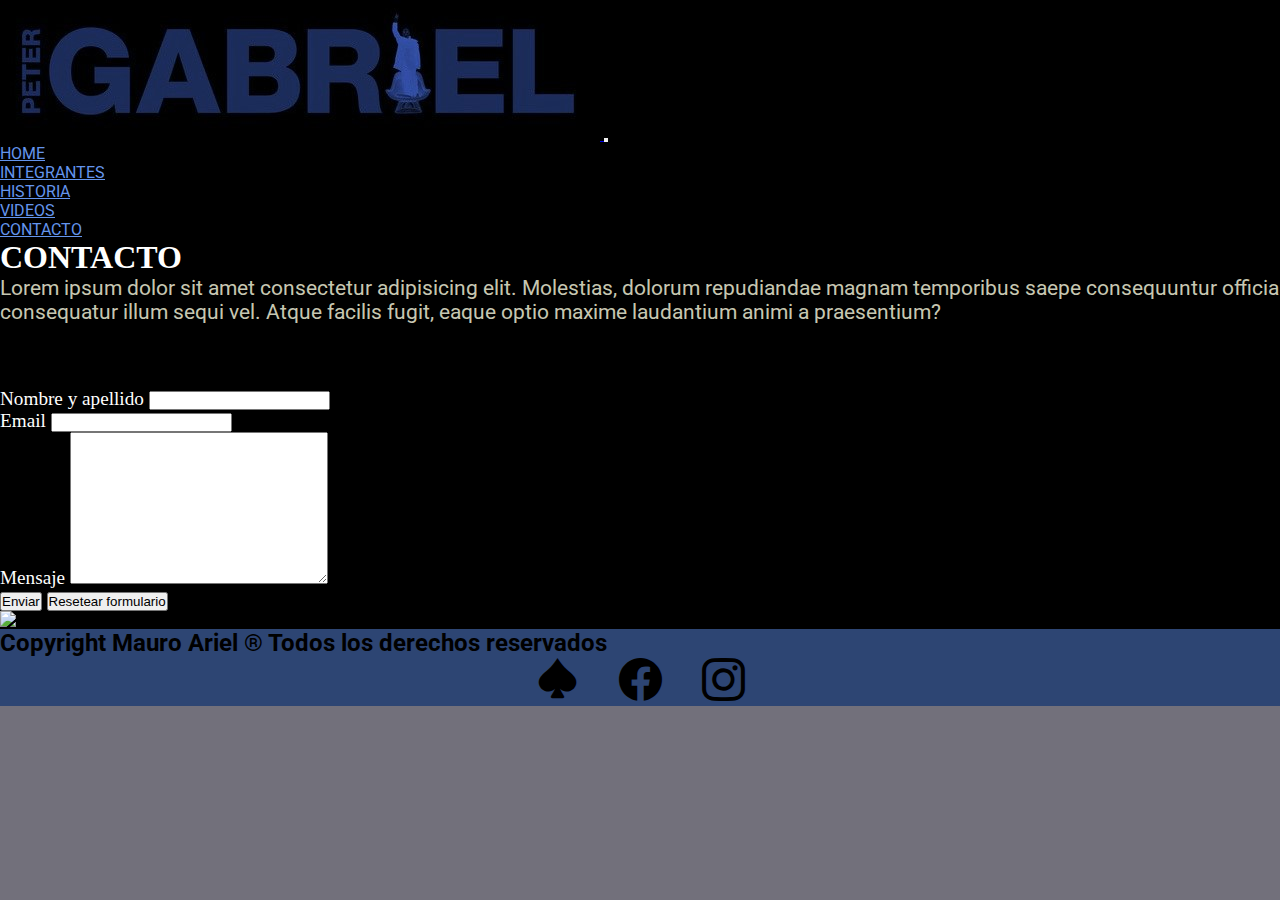
==== pages/contacto.html @ 47b99ac0 "Ajustes generales y seccion contacto" ====
<!DOCTYPE html>
<html lang="es">

<head>
    <meta charset="UTF-8">
    <meta http-equiv="X-UA-Compatible" content="IE=edge">
    <meta name="viewport" content="width=device-width, initial-scale=1.0">
    <link rel="preconnect" href="https://fonts.googleapis.com">
    <link rel="preconnect" href="https://fonts.gstatic.com" crossorigin>
    <link
        href="https://fonts.googleapis.com/css2?family=Bruno+Ace+SC&family=Dosis&family=Foldit:wght@300&family=M+PLUS+Rounded+1c:wght@300&family=Pathway+Extreme:wght@600&family=Roboto:wght@500&display=swap"
        rel="stylesheet">
    <link rel="stylesheet" href="https://cdn.jsdelivr.net/npm/bootstrap-icons@1.10.5/font/bootstrap-icons.css">
    <link href="https://cdn.jsdelivr.net/npm/bootstrap@5.3.0-alpha3/dist/css/bootstrap.min.css" rel="stylesheet"
        integrity="sha384-KK94CHFLLe+nY2dmCWGMq91rCGa5gtU4mk92HdvYe+M/SXH301p5ILy+dN9+nJOZ" crossorigin="anonymous">
    <script src="https://cdn.jsdelivr.net/npm/bootstrap@5.3.0-alpha3/dist/js/bootstrap.bundle.min.js"
        integrity="sha384-ENjdO4Dr2bkBIFxQpeoTz1HIcje39Wm4jDKdf19U8gI4ddQ3GYNS7NTKfAdVQSZe"
        crossorigin="anonymous"></script>
    <link rel="stylesheet" href="../css/styles.css">
    <title>Proyecto Final Peter Gabriel</title>
</head>

<body>


    <header class="navbar navbar-expand-lg bg-black">
        <div class="container">
            <a class="navbar-brand" href="#">
                <img src="../img/logopeter.jpg" alt="logo" class="w-50">
            </a>
            <button class="navbar-toggler" type="button" data-bs-toggle="collapse" data-bs-target="#navbarNavDropdown"
                aria-controls="navbarNavDropdown" aria-expanded="false" aria-label="Toggle navigation">
                <span class="navbar-toggler-icon"></span>
            </button>


            <nav class="collapse navbar-collapse justify-content-end" id="navbarNavDropdown">
                <ul class="navbar-nav">
                    <li class="nav-item">
                        <a class="nav-link" aria-current="page" href="../index.html">HOME</a>
                    </li>
                    <li class="nav-item">
                        <a class="nav-link" href="integrantes.html">INTEGRANTES</a>
                    </li>
                    <li class="nav-item">
                        <a class="nav-link" href="historia.html">HISTORIA</a>
                    </li>
                    <li class="nav-item">
                        <a class="nav-link" href="videos.html">VIDEOS</a>
                    </li>
                    <li class="nav-item">
                        <a class="nav-link" href="contacto.html">CONTACTO</a>
                    </li>




                    </li>
                </ul>
            </nav>
        </div>
    </header>
    <main>


        <section class="container">
            <h1>CONTACTO</h1>


            <p>Lorem ipsum dolor sit amet consectetur adipisicing elit. Molestias, dolorum repudiandae magnam
                temporibus saepe consequuntur officia consequatur illum sequi vel. Atque facilis fugit, eaque optio
                maxime laudantium animi a praesentium?</p>




            <div class="row">

                





                <form class="col-12 col-lg-6">

                    <div>
                        <label for="nombre-usuario">Nombre y apellido</label>
                        <input type="text" id="nombre-usuario">
                    </div>

                    <div>
                        <label for="">Email</label>
                        <input type="email" id="email-usuario">

                    </div>

                    <div>
                        <label for="mensaje-usuario">Mensaje</label>
                        <textarea id="mensaje-usuario" cols="30" rows="10"></textarea>
                    </div>

                    <div>
                        <input type="submit" value="Enviar">
                        <input type="reset" value="Resetear formulario">
                    </div>

                </form>


                <div class="col-12 col-lg-6">
                    <img src="../img/petercontacto.png" alt="foto de contacto">

                </div>


            </div>



        </section>


    </main>



    <footer>

        <div class="container fluid">


            <h2 class="h-footer">Copyright Mauro Ariel ® Todos los derechos reservados</h2>


            <ul class="foter">

                <li><a href="https://en.wikipedia.org/wiki/Peter_Gabriel" target="_blank" class="iconos"><i
                            class="bi bi-suit-spade-fill"></i></a>
                </li>

                <li>
                    <a href="https://en.wikipedia.org/wiki/Peter_Gabriel" target="_blank" class="iconos"><i
                            class="bi bi-facebook"></i></a>
                </li>

                <li><a href="https://en.wikipedia.org/wiki/Peter_Gabriel" target="_blank" class="iconos"><i
                            class="bi bi-instagram"></i></a></li>

            </ul>


        </div>

    </footer>

    <script src="https://cdn.jsdelivr.net/npm/bootstrap@5.3.0-alpha3/dist/js/bootstrap.bundle.min.js"
        integrity="sha384-ENjdO4Dr2bkBIFxQpeoTz1HIcje39Wm4jDKdf19U8gI4ddQ3GYNS7NTKfAdVQSZe"
        crossorigin="anonymous"></script>
</body>


</html>
---- css/styles.css ----
* {
    margin: 0%;
    padding: 0%;
    box-sizing: border-box;
}


body {
    background-color: black;
}

p {
    color: rgba(245, 245, 220, 0.822);
    font-size: 1.3rem;
    font-family: roboto;
}

footer {
    background-color: rgba(74, 115, 190, 0.603);
}

h1 {
    color: white;
    font-weight: bold;
}

h3 {
    color: gray;
}

h2 {
    color: grey;
}

form {
    font-size: 1.2rem;
    color: white;
    padding-top: 5%;
}

html {
    background-color: rgba(21, 19, 37, 0.603);
}




.h1-home {
    display: none;
}

.contenedor-carousel {
    width: 500px;
}

.h-footer {
    color: black;
    font-size: 1.5rem;
    font-family: roboto;
}


.foter {
    display: flex;
    justify-content: center;
    gap: 40px;
    list-style: none;




}

.nav-link {
    
    color: cornflowerblue;
    font-family: roboto;
    font-size: 1rem;


}

.navbar-nav :hover {
color: rgb(143, 143, 54);
}

.navbar-nav {

    gap: 37px;

}

.iconos :hover {
    color: rgb(143, 143, 54);
}

.iconos {
    
    color: black;
    font-size: 43px;

}
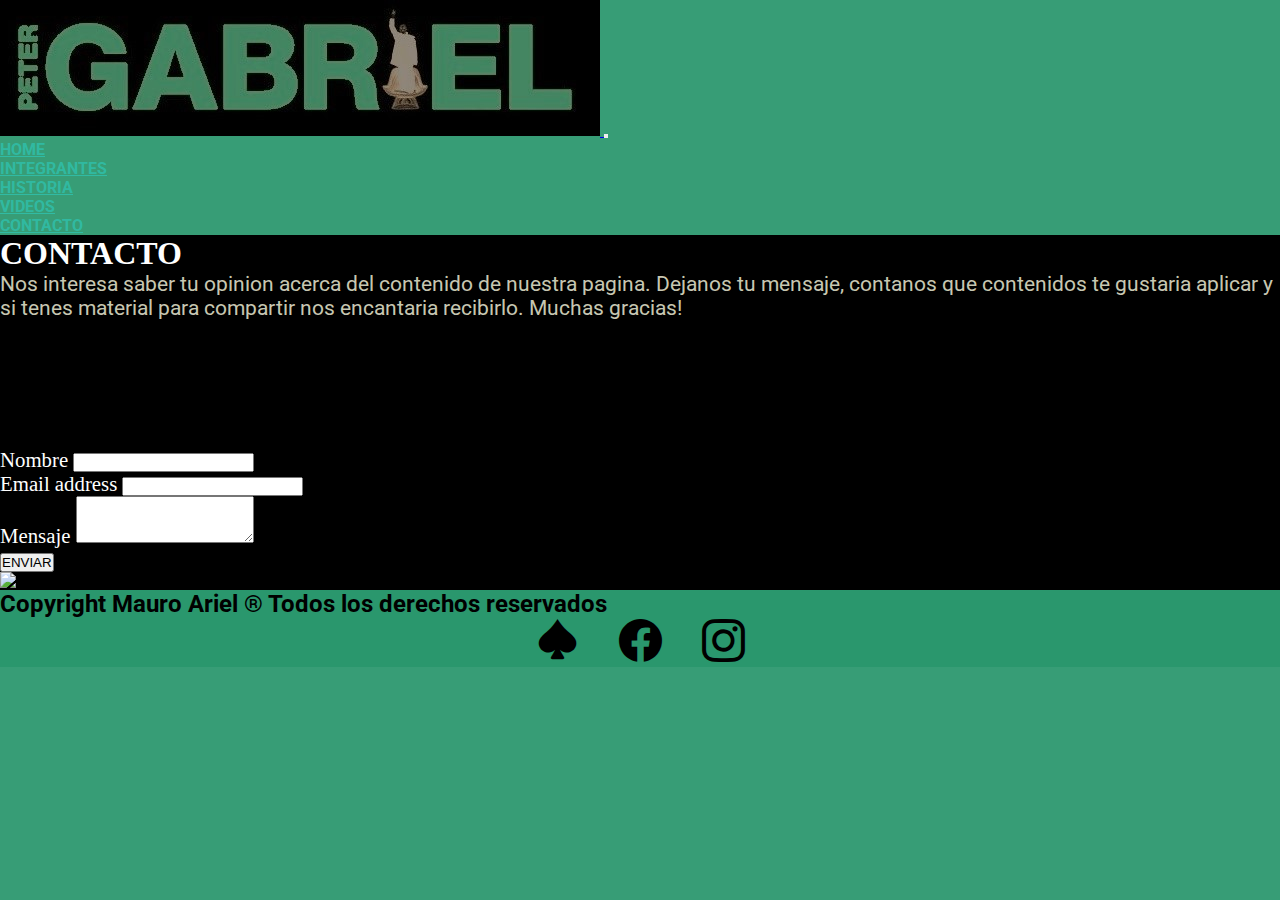
==== commit 890256e5: "Ajustes Generales" ====
--- a/pages/contacto.html
+++ b/pages/contacto.html
@@ -60,56 +60,55 @@
             </nav>
         </div>
     </header>
+
+
     <main>
 
 
         <section class="container">
             <h1>CONTACTO</h1>
 
-
-            <p>Lorem ipsum dolor sit amet consectetur adipisicing elit. Molestias, dolorum repudiandae magnam
-                temporibus saepe consequuntur officia consequatur illum sequi vel. Atque facilis fugit, eaque optio
-                maxime laudantium animi a praesentium?</p>
+            <div class="row">
 
 
-
-
-            <div class="row">
-
-                
+                <p>Nos interesa saber tu opinion acerca del contenido de nuestra pagina. Dejanos tu mensaje, contanos
+                    que contenidos te gustaria aplicar y si tenes material para compartir nos encantaria recibirlo.
+                    Muchas gracias! </p>
 
 
 
 
 
-                <form class="col-12 col-lg-6">
+                <div class="col-12 col-lg-6">
+                    <div class="formulario">
 
-                    <div>
-                        <label for="nombre-usuario">Nombre y apellido</label>
-                        <input type="text" id="nombre-usuario">
+                        <div class="mb-3">
+                            <label for="exampleFormControlInput1" class="form-label">Nombre</label>
+                            <input type="email" class="form-control" id="exampleFormControlInput1" placeholder="">
+                        </div>
+
+
+                        <div class="mb-3">
+                            <label for="exampleFormControlInput1" class="form-label">Email address</label>
+                            <input type="email" class="form-control" id="exampleFormControlInput1" placeholder="">
+                        </div>
+                        <div class="mb-3">
+                            <label for="exampleFormControlTextarea1" class="form-label">Mensaje</label>
+                            <textarea class="form-control" id="exampleFormControlTextarea1" rows="3"></textarea>
+                        </div>
+                        <button type="button" class="btn btn-success">ENVIAR</button>
                     </div>
+                </div>
 
-                    <div>
-                        <label for="">Email</label>
-                        <input type="email" id="email-usuario">
 
-                    </div>
 
-                    <div>
-                        <label for="mensaje-usuario">Mensaje</label>
-                        <textarea id="mensaje-usuario" cols="30" rows="10"></textarea>
-                    </div>
 
-                    <div>
-                        <input type="submit" value="Enviar">
-                        <input type="reset" value="Resetear formulario">
-                    </div>
 
-                </form>
+
 
 
                 <div class="col-12 col-lg-6">
-                    <img src="../img/petercontacto.png" alt="foto de contacto">
+                    <img src="../img/petercontacto.png" alt="foto de contacto" class="img-fluid">
 
                 </div>
 
@@ -135,16 +134,16 @@
 
             <ul class="foter">
 
-                <li><a href="https://en.wikipedia.org/wiki/Peter_Gabriel" target="_blank" class="iconos"><i
+                <li><a href="https://www.instagram.com/mauroarieel/" target="_blank" class="iconos"><i
                             class="bi bi-suit-spade-fill"></i></a>
                 </li>
 
                 <li>
-                    <a href="https://en.wikipedia.org/wiki/Peter_Gabriel" target="_blank" class="iconos"><i
+                    <a href="https://www.facebook.com/PeterGabriel" target="_blank" class="iconos"><i
                             class="bi bi-facebook"></i></a>
                 </li>
 
-                <li><a href="https://en.wikipedia.org/wiki/Peter_Gabriel" target="_blank" class="iconos"><i
+                <li><a href="https://www.instagram.com/itspetergabriel/" target="_blank" class="iconos"><i
                             class="bi bi-instagram"></i></a></li>
 
             </ul>
--- a/css/styles.css
+++ b/css/styles.css
@@ -1,102 +1,93 @@
 * {
-    margin: 0%;
-    padding: 0%;
-    box-sizing: border-box;
+  margin: 0%;
+  padding: 0%;
+  box-sizing: border-box;
 }
 
-
-body {
-    background-color: black;
+html {
+  background-color: rgba(42, 150, 109, 0.938);
 }
 
-p {
-    color: rgba(245, 245, 220, 0.822);
-    font-size: 1.3rem;
-    font-family: roboto;
+main {
+  background-color: black;
+}
+
+nav .nav-link {
+  color: rgba(47, 194, 174, 0.808);
+  font-family: roboto;
+  font-size: 1rem;
+  font-weight: bold;
+}
+nav .navbar-nav :hover {
+  color: rgb(52, 226, 130);
+}
+nav .navbar-nav {
+  gap: 37px;
+}
+
+section h1 {
+  color: white;
+  font-weight: bold;
+}
+section h2 {
+  color: grey;
+}
+section h3 {
+  color: gray;
+}
+section .h1-home {
+  display: none;
+}
+section p {
+  color: rgba(245, 245, 220, 0.822);
+  font-size: 1.3rem;
+  font-family: roboto;
+}
+section .parrafo-home {
+  padding-top: 5%;
+  padding-bottom: 4%;
+}
+section .parrafo-historia {
+  padding-top: 2%;
+  padding-bottom: 3%;
+}
+section .contenedor-carousel {
+  width: 500px;
+  padding-bottom: 1%;
+}
+section .w-75 {
+  padding-bottom: 2%;
+}
+section .formulario {
+  font-size: 1.3rem;
+  color: white;
+  padding-top: 10%;
+}
+section .margen-videos {
+  padding-bottom: 2%;
+  padding-top: 1%;
 }
 
 footer {
-    background-color: rgba(74, 115, 190, 0.603);
+  background-color: rgba(42, 150, 109, 0.938);
+}
+footer .h-footer {
+  color: black;
+  font-size: 1.5rem;
+  font-family: roboto;
+}
+footer .foter {
+  display: flex;
+  justify-content: center;
+  gap: 40px;
+  list-style: none;
+}
+footer .iconos :hover {
+  color: rgb(52, 226, 130);
+}
+footer .iconos {
+  color: black;
+  font-size: 43px;
 }
 
-h1 {
-    color: white;
-    font-weight: bold;
-}
-
-h3 {
-    color: gray;
-}
-
-h2 {
-    color: grey;
-}
-
-form {
-    font-size: 1.2rem;
-    color: white;
-    padding-top: 5%;
-}
-
-html {
-    background-color: rgba(21, 19, 37, 0.603);
-}
-
-
-
-
-.h1-home {
-    display: none;
-}
-
-.contenedor-carousel {
-    width: 500px;
-}
-
-.h-footer {
-    color: black;
-    font-size: 1.5rem;
-    font-family: roboto;
-}
-
-
-.foter {
-    display: flex;
-    justify-content: center;
-    gap: 40px;
-    list-style: none;
-
-
-
-
-}
-
-.nav-link {
-    
-    color: cornflowerblue;
-    font-family: roboto;
-    font-size: 1rem;
-
-
-}
-
-.navbar-nav :hover {
-color: rgb(143, 143, 54);
-}
-
-.navbar-nav {
-
-    gap: 37px;
-
-}
-
-.iconos :hover {
-    color: rgb(143, 143, 54);
-}
-
-.iconos {
-    
-    color: black;
-    font-size: 43px;
-
-}+/*# sourceMappingURL=styles.css.map */
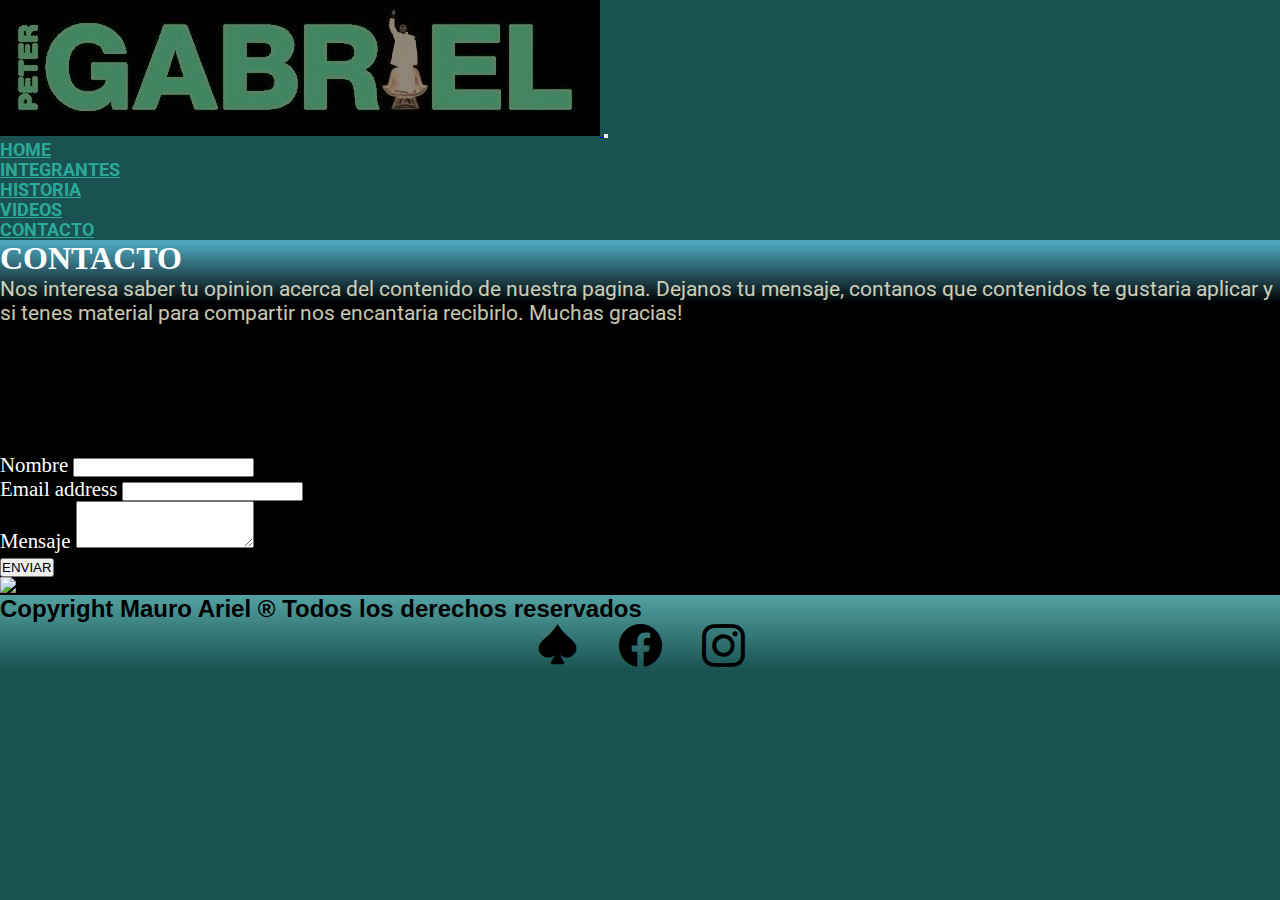
==== commit bffdd631: "agrego etiquetas meta" ====
--- a/pages/contacto.html
+++ b/pages/contacto.html
@@ -17,7 +17,8 @@
         integrity="sha384-ENjdO4Dr2bkBIFxQpeoTz1HIcje39Wm4jDKdf19U8gI4ddQ3GYNS7NTKfAdVQSZe"
         crossorigin="anonymous"></script>
     <link rel="stylesheet" href="../css/styles.css">
-    <title>Proyecto Final Peter Gabriel</title>
+    <meta name="description" content="Seccion de contacto para usuarios" >
+    <title>Peter Gabriel | CONTACTO</title>
 </head>
 
 <body>
@@ -62,7 +63,7 @@
     </header>
 
 
-    <main>
+    <main class="estetica-contacto">
 
 
         <section class="container">
--- a/css/styles.css
+++ b/css/styles.css
@@ -5,24 +5,11 @@
 }
 
 html {
-  background-color: rgba(42, 150, 109, 0.938);
+  background-color: rgb(25, 82, 80);
 }
 
 main {
-  background-color: black;
-}
-
-nav .nav-link {
-  color: rgba(47, 194, 174, 0.808);
-  font-family: roboto;
-  font-size: 1rem;
-  font-weight: bold;
-}
-nav .navbar-nav :hover {
-  color: rgb(52, 226, 130);
-}
-nav .navbar-nav {
-  gap: 37px;
+  background-color: rgb(0, 0, 0);
 }
 
 section h1 {
@@ -35,46 +22,77 @@
 section h3 {
   color: gray;
 }
-section .h1-home {
-  display: none;
-}
 section p {
   color: rgba(245, 245, 220, 0.822);
   font-size: 1.3rem;
   font-family: roboto;
 }
+
 section .parrafo-home {
   padding-top: 5%;
   padding-bottom: 4%;
 }
+section .h1-home {
+  display: none;
+}
+
+section .w-75 {
+  padding-bottom: 2%;
+}
+
+.estetica-integrantes {
+  background-image: linear-gradient(90deg, black 75%, rgba(87, 223, 223, 0.658));
+}
+
 section .parrafo-historia {
   padding-top: 2%;
   padding-bottom: 3%;
 }
-section .contenedor-carousel {
-  width: 500px;
-  padding-bottom: 1%;
+
+.estetica-historia {
+  background-image: linear-gradient(black, rgba(76, 231, 231, 0.658));
 }
-section .w-75 {
+
+section .margen-videos {
   padding-bottom: 2%;
+  padding-top: 1%;
 }
+
+.estetica-videos {
+  background-image: linear-gradient(rgba(77, 167, 189, 0.767) 0% 1%, rgb(0, 0, 0) 4% 100%);
+}
+
+.estetica-contacto {
+  background-image: linear-gradient(rgb(77, 166, 189) 0% 1%, rgb(0, 0, 0) 18% 100%);
+}
+
+nav .nav-link {
+  color: rgba(47, 194, 174, 0.808);
+  font-family: roboto;
+  font-size: 1.1rem;
+  font-weight: bold;
+}
+nav .navbar-nav :hover {
+  color: rgb(52, 226, 130);
+}
+nav .navbar-nav {
+  gap: 40px;
+}
+
 section .formulario {
   font-size: 1.3rem;
   color: white;
   padding-top: 10%;
 }
-section .margen-videos {
-  padding-bottom: 2%;
-  padding-top: 1%;
-}
 
 footer {
   background-color: rgba(42, 150, 109, 0.938);
+  background-image: linear-gradient(rgb(84, 161, 161), rgb(25, 82, 80));
 }
 footer .h-footer {
   color: black;
   font-size: 1.5rem;
-  font-family: roboto;
+  font-family: Verdana, Geneva, Tahoma, sans-serif;
 }
 footer .foter {
   display: flex;
@@ -90,4 +108,9 @@
   font-size: 43px;
 }
 
+section .contenedor-carousel {
+  width: 500px;
+  padding-bottom: 2%;
+}
+
 /*# sourceMappingURL=styles.css.map */
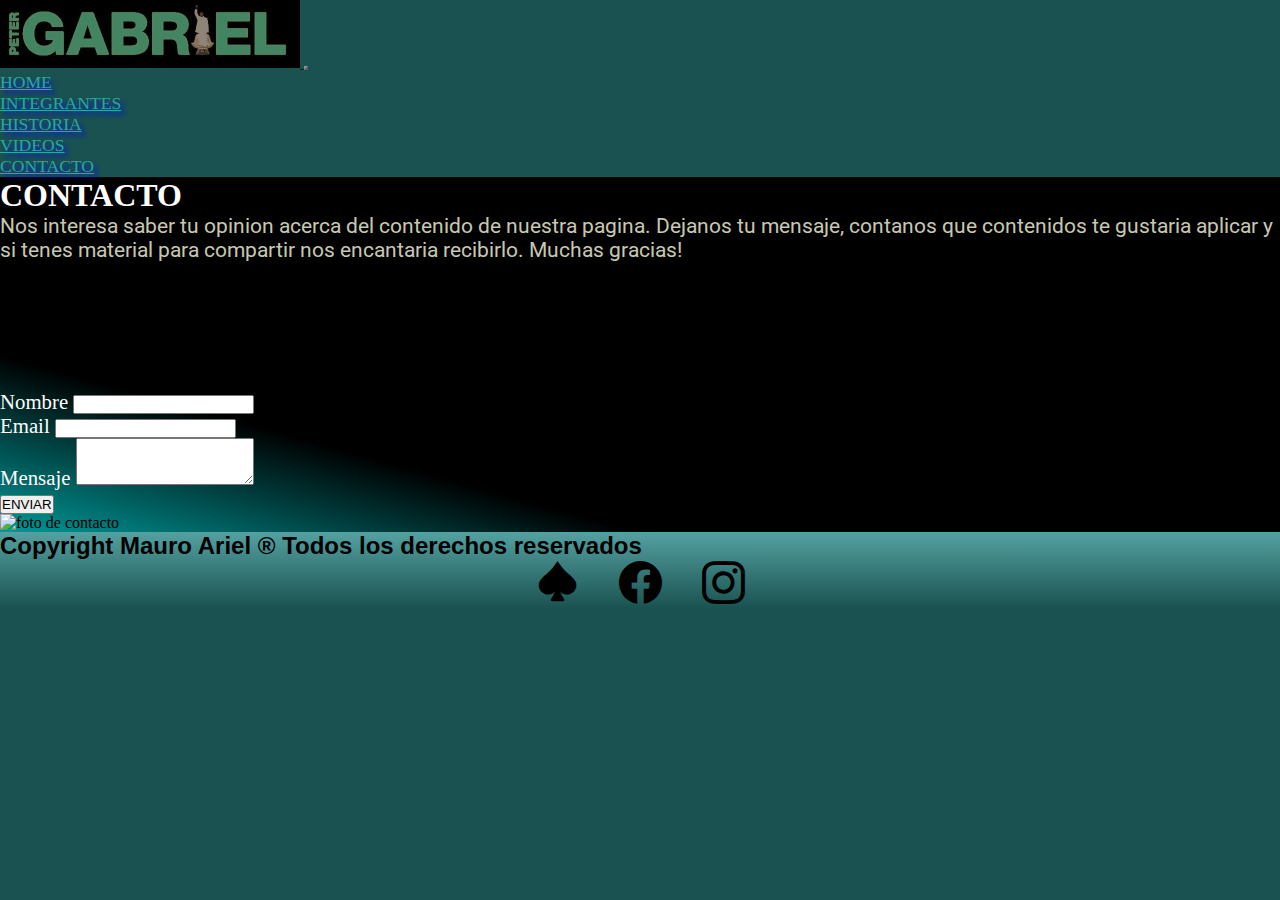
==== commit 762144c2: "correccion de boton de barra" ====
--- a/pages/contacto.html
+++ b/pages/contacto.html
@@ -27,7 +27,7 @@
     <header class="navbar navbar-expand-lg bg-black">
         <div class="container">
             <a class="navbar-brand" href="#">
-                <img src="../img/logopeter.jpg" alt="logo" class="w-50">
+                <img src="../img/logopeter.jpg" alt="logo" class="barra-logo">
             </a>
             <button class="navbar-toggler" type="button" data-bs-toggle="collapse" data-bs-target="#navbarNavDropdown"
                 aria-controls="navbarNavDropdown" aria-expanded="false" aria-label="Toggle navigation">
@@ -90,7 +90,7 @@
 
 
                         <div class="mb-3">
-                            <label for="exampleFormControlInput1" class="form-label">Email address</label>
+                            <label for="exampleFormControlInput1" class="form-label">Email</label>
                             <input type="email" class="form-control" id="exampleFormControlInput1" placeholder="">
                         </div>
                         <div class="mb-3">
--- a/css/styles.css
+++ b/css/styles.css
@@ -21,11 +21,21 @@
 }
 section h3 {
   color: gray;
+  font-family: Cambria, Cochin, Georgia, Times, "Times New Roman", serif;
+  font-weight: bold;
 }
 section p {
   color: rgba(245, 245, 220, 0.822);
   font-size: 1.3rem;
   font-family: roboto;
+}
+
+button {
+  justify-content: end;
+}
+
+.barra-logo {
+  width: 300px;
 }
 
 section .parrafo-home {
@@ -36,12 +46,21 @@
   display: none;
 }
 
+.estetica-home {
+  background-image: linear-gradient(to bottom right, black 80%, rgba(0, 255, 255, 0.596));
+}
+
 section .w-75 {
-  padding-bottom: 2%;
+  border-radius: 20%;
+  box-shadow: 8px 8px 18px rgba(50, 50, 189, 0.829);
+}
+section .w-50 {
+  border-radius: 20px;
+  box-shadow: 8px 8px 18px rgba(50, 50, 189, 0.829);
 }
 
 .estetica-integrantes {
-  background-image: linear-gradient(90deg, black 75%, rgba(87, 223, 223, 0.658));
+  background-image: linear-gradient(to bottom right, black 50%, rgba(0, 255, 255, 0.596));
 }
 
 section .parrafo-historia {
@@ -59,24 +78,28 @@
 }
 
 .estetica-videos {
-  background-image: linear-gradient(rgba(77, 167, 189, 0.767) 0% 1%, rgb(0, 0, 0) 4% 100%);
+  background-image: linear-gradient(to bottom left, black 50%, rgba(0, 255, 255, 0.596));
 }
 
 .estetica-contacto {
-  background-image: linear-gradient(rgb(77, 166, 189) 0% 1%, rgb(0, 0, 0) 18% 100%);
+  background-image: linear-gradient(to bottom left, black 75%, rgba(0, 255, 255, 0.596));
 }
 
 nav .nav-link {
   color: rgba(47, 194, 174, 0.808);
-  font-family: roboto;
+  font-family: tilt prism;
   font-size: 1.1rem;
-  font-weight: bold;
+  text-shadow: 4px 4px 4px rgba(0, 0, 255, 0.692);
 }
 nav .navbar-nav :hover {
   color: rgb(52, 226, 130);
 }
 nav .navbar-nav {
   gap: 40px;
+}
+
+.navbar-toggler {
+  border-color: rgba(92, 102, 110, 0.678);
 }
 
 section .formulario {
@@ -110,7 +133,7 @@
 
 section .contenedor-carousel {
   width: 500px;
-  padding-bottom: 2%;
+  padding-bottom: 1%;
 }
 
 /*# sourceMappingURL=styles.css.map */
